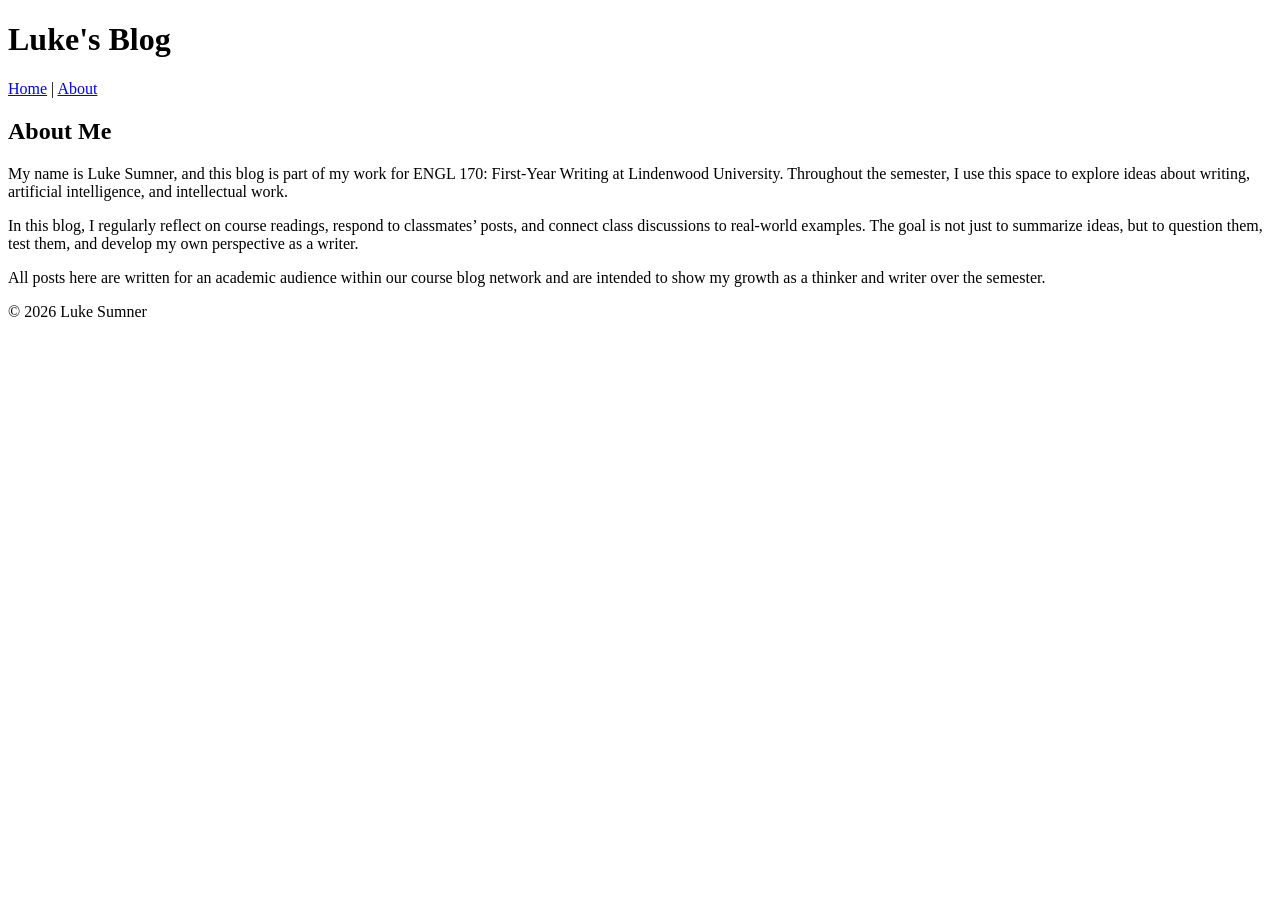
==== about.html @ a2c2c686 "Create about.html" ====
<!DOCTYPE html>
<html lang="en">
<head>
  <meta charset="UTF-8">
  <meta name="viewport" content="width=device-width, initial-scale=1.0">
  <title>About - Luke's Blog</title>
  <link rel="stylesheet" href="style.css">
</head>
<body>
  <header>
    <h1>Luke's Blog</h1>
    <nav>
      <a href="index.html">Home</a> |
      <a href="about.html">About</a>
    </nav>
  </header>

  <main>
    <h2>About Me</h2>

    <p>
      My name is Luke Sumner, and this blog is part of my work for ENGL 170:
      First-Year Writing at Lindenwood University. Throughout the semester, I use
      this space to explore ideas about writing, artificial intelligence, and
      intellectual work.
    </p>

    <p>
      In this blog, I regularly reflect on course readings, respond to classmates’
      posts, and connect class discussions to real-world examples. The goal is not
      just to summarize ideas, but to question them, test them, and develop my own
      perspective as a writer.
    </p>

    <p>
      All posts here are written for an academic audience within our course blog
      network and are intended to show my growth as a thinker and writer over the
      semester.
    </p>
  </main>

  <footer>
    <p>&copy; 2026 Luke Sumner</p>
  </footer>
</body>
</html>
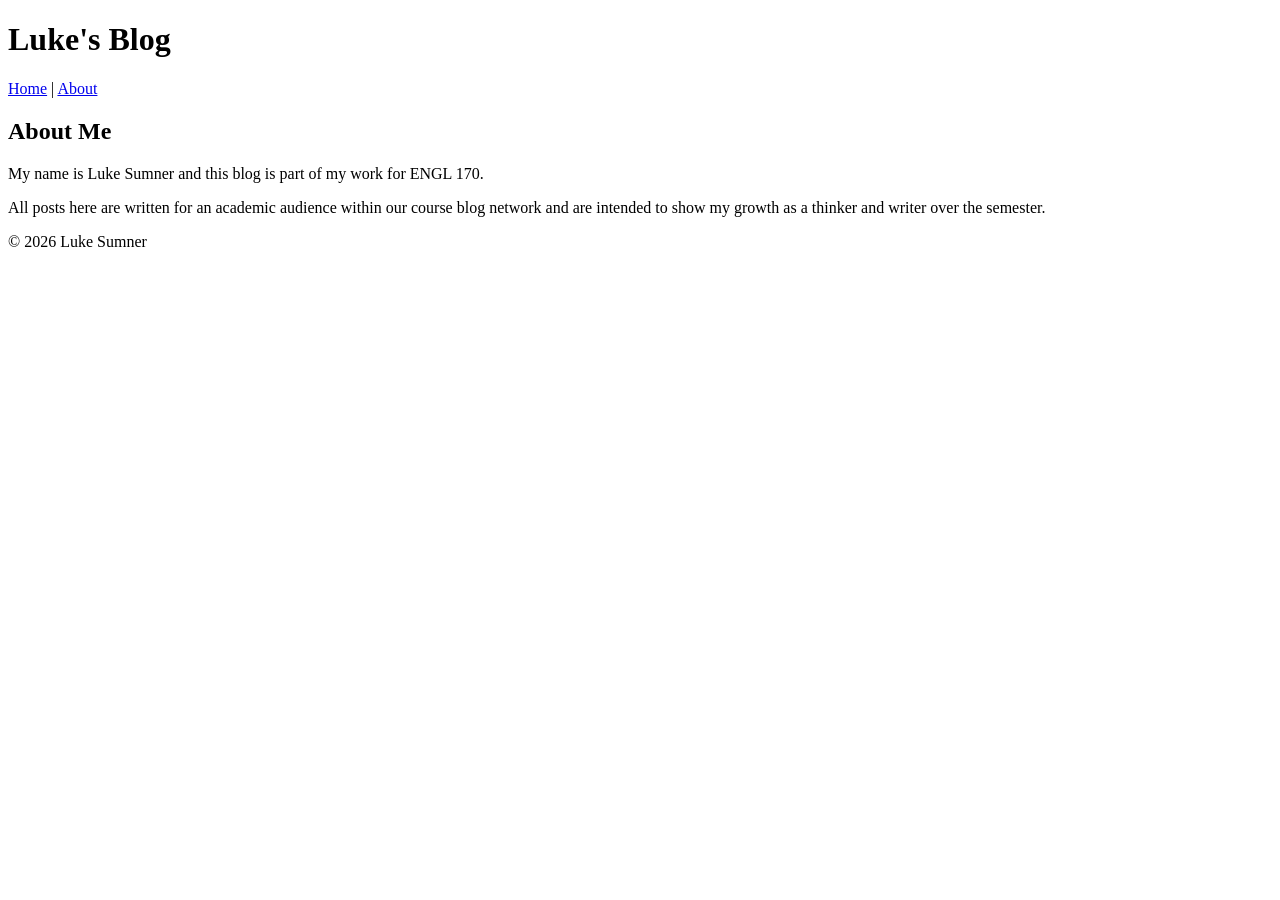
==== commit 069e6045: "Update about.html" ====
--- a/about.html
+++ b/about.html
@@ -19,17 +19,7 @@
     <h2>About Me</h2>
 
     <p>
-      My name is Luke Sumner, and this blog is part of my work for ENGL 170:
-      First-Year Writing at Lindenwood University. Throughout the semester, I use
-      this space to explore ideas about writing, artificial intelligence, and
-      intellectual work.
-    </p>
-
-    <p>
-      In this blog, I regularly reflect on course readings, respond to classmates’
-      posts, and connect class discussions to real-world examples. The goal is not
-      just to summarize ideas, but to question them, test them, and develop my own
-      perspective as a writer.
+      My name is Luke Sumner and this blog is part of my work for ENGL 170.
     </p>
 
     <p>
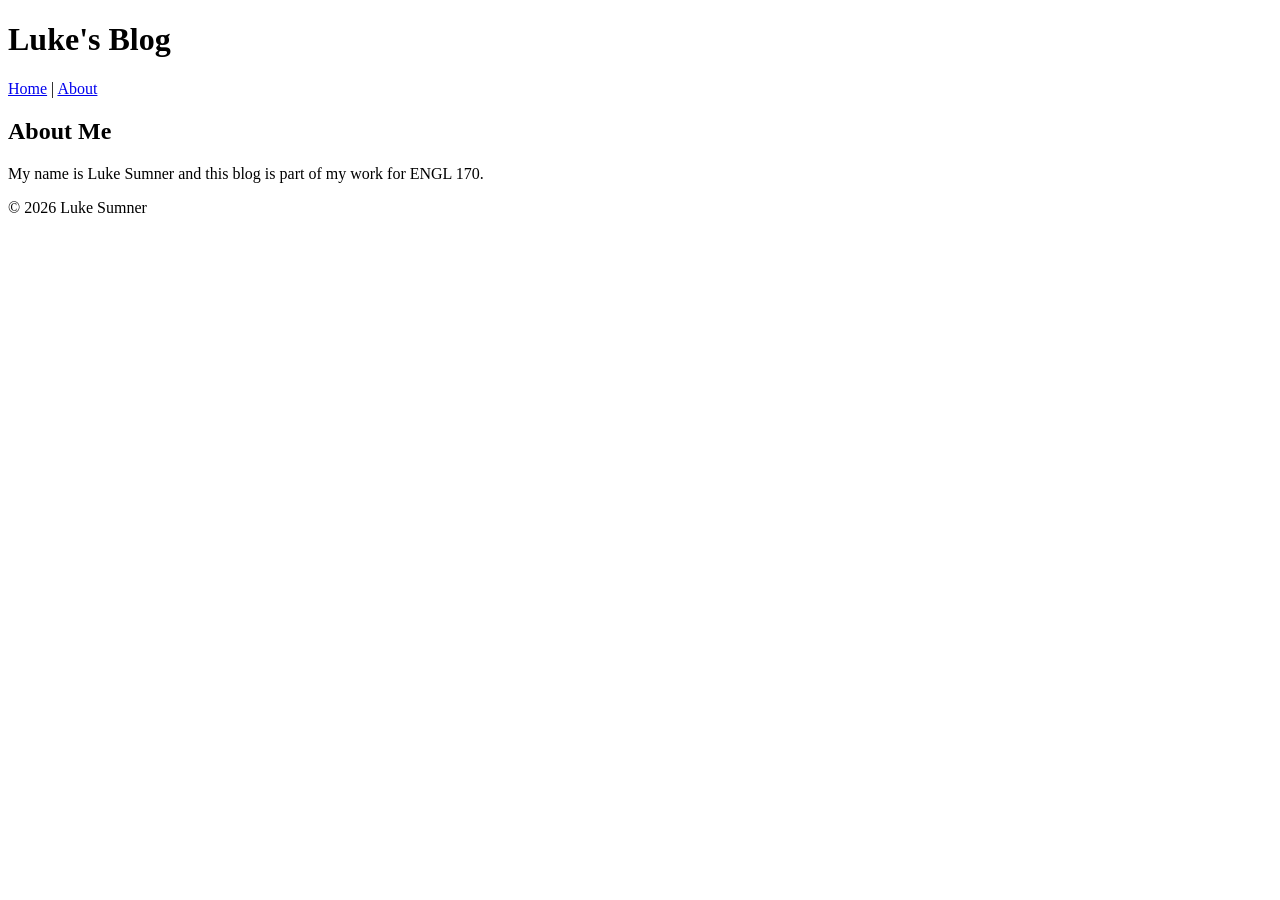
==== commit 4ac52bac: "Update about.html" ====
--- a/about.html
+++ b/about.html
@@ -22,11 +22,6 @@
       My name is Luke Sumner and this blog is part of my work for ENGL 170.
     </p>
 
-    <p>
-      All posts here are written for an academic audience within our course blog
-      network and are intended to show my growth as a thinker and writer over the
-      semester.
-    </p>
   </main>
 
   <footer>
